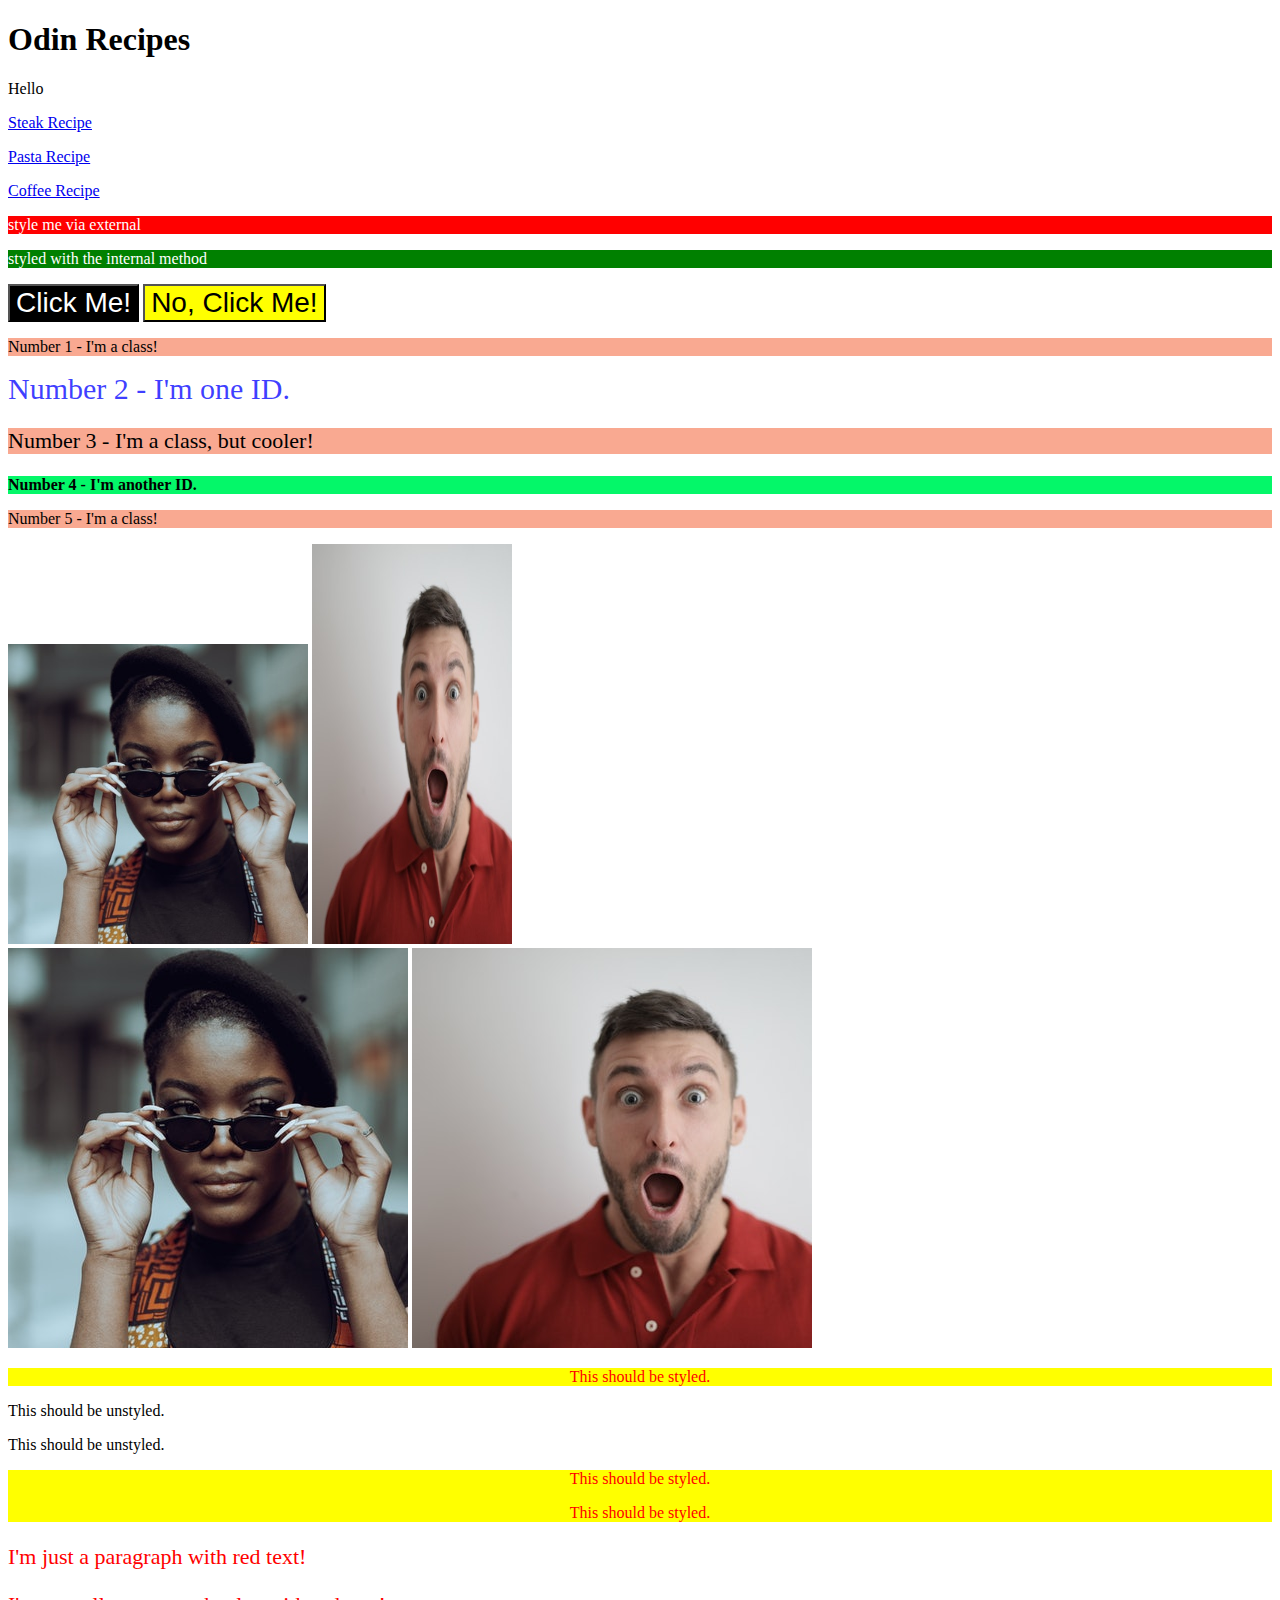
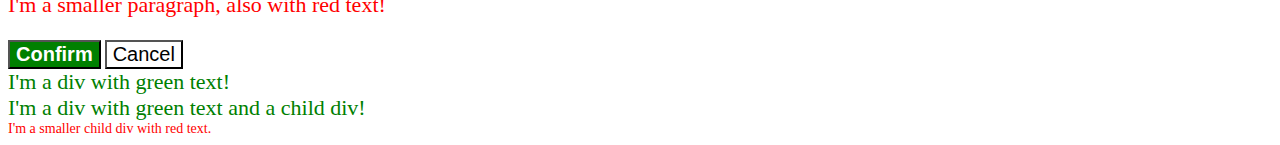
==== Odin_Recipes/index.html @ 70c1eff3 "added exercises 1.1-1.5" ====
<!DOCTYPE html>
<html lang="en">
<head>
    <meta charset="UTF-8">
    <meta http-equiv="X-UA-Compatible" content="IE=edge">
    <meta name="viewport" content="width=device-width, initial-scale=1.0">
    <title>Document</title>
    <link rel="stylesheet" href="styles.css">
    <style>
        p.internal {color: white;
        background-color: green; }
    </style>
</head>
<body>
    <h1>Odin Recipes</h1>
<p> Hello </p>
<p><a href="./Recipes/steak.html">Steak Recipe</a></p>
<p><a href="./Recipes/pasta.html">Pasta Recipe</a></p>
<p><a href="./Recipes/coffee.html">Coffee Recipe</a></p>
<div class="external-style">style me via external</div>
<p class="internal"> styled with the internal method</p>

<button class="sizes fonts">Click Me!</button>
<button class="sizes fontstwo">No, Click Me!</button>

<p class="odd">Number 1 - I'm a class!</p>
<div id="idblue">Number 2 - I'm one ID.</div>
<p class="odd cool">Number 3 - I'm a class, but cooler!</p>
<div id="idfour">Number 4 - I'm another ID.</div>
<p class="odd">Number 5 - I'm a class!</p>

 <!-- Use the classes BELOW this line -->
 <div>
    <img class="avatar proportioned" src="./pexels-katho-mutodo-8434791.jpg" alt="">
    <img class="avatar distorted" src="./pexels-andrea-piacquadio-3777931.jpg" alt="">
  </div>
  <!-- Use the classes ABOVE this line -->
  <div>
    <img class="original proportioned" src="./pexels-katho-mutodo-8434791.jpg" alt="">
    <img class="original distorted" src="./pexels-andrea-piacquadio-3777931.jpg" alt="">
  </div>

  <div class="container">
    <p class="text">This should be styled.</p>
  </div>
  <p class="text">This should be unstyled.</p>
  <p class="text">This should be unstyled.</p>
  <div class="container">
    <p class="text">This should be styled.</p>
    <p class="text">This should be styled.</p>
  </div>

  <p class="para">I'm just a paragraph with red text!</p>
  <p class="para small-para">I'm a smaller paragraph, also with red text!</p>

  <button id="confirm-button" class="button confirm">Confirm</button>
  <button id="cancel-button" class="button cancel">Cancel</button>

  <div class="text">I'm a div with green text!</div>
  <div class="text">I'm a div with green text and a child div!
    <div class="text child">I'm a smaller child div with red text.</div>
  </div>


</body>
</html>
---- Odin_Recipes/styles.css ----
/* styles.css */
.external-style{
    background-color: red;
    color: white;
}
.odd{
    color:black;
    background-color: rgba(241, 56, 0, 0.432);
}
.odd.cool{
    font-size: 22px;
}
#idblue {
    font-size: 30px;
    color: rgba(0, 0, 255, 0.76);
    background-color: white;
}
#idfour {
    background-color: rgb(4, 247, 105);
    color: black;
    font-weight: 700;
}
.fonts {
    color: white;
    background-color: black;
}

.fontstwo {
    color: black;
    background-color: yellow;
}
.sizes {
    font-family: Helvetica, "Times New Roman", sans-serif;
    font-size: 28px;
}

.avatar.proportioned {
    width: 300px;
    height: auto;
}

.avatar.distorted {
    width: 200px;
    height: 400px;
}

.container{
    color: red;
    background-color: yellow;
    text-align: center;
}

/* dsfgsdfgasdfgsdfg */

.para,
.small-para {
  color: hsl(0, 100%, 50%);
}

.small-para {
  font-size: 14px;
}

.para {
  font-size: 22px;
}

#confirm-button{
    background: green;
    color: white;
    font-weight: bold;
}

.button {
  background-color: rgb(255, 255, 255);
  color: rgb(0, 0, 0);
  font-size: 20px;
}

.text.child {
  color: red;
  font-size: 14px;
}

div.text {
  color: green;
  font-size: 22px;
}
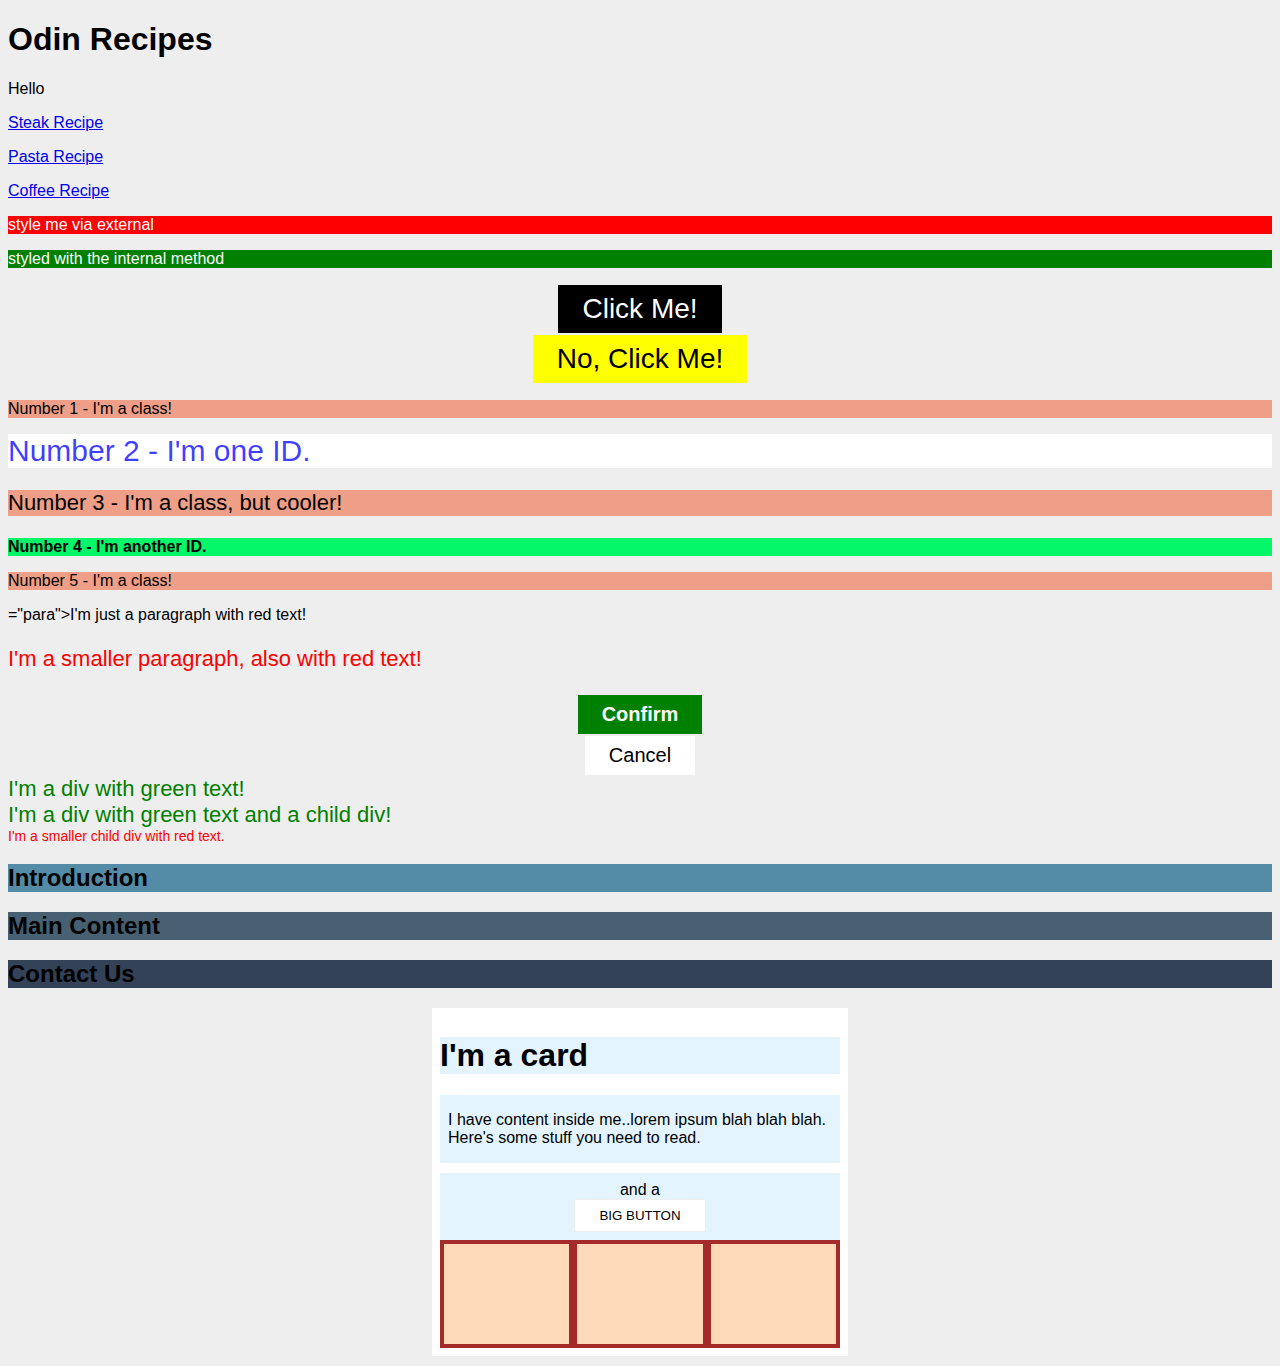
==== commit 12341347: "sdd" ====
--- a/Odin_Recipes/index.html
+++ b/Odin_Recipes/index.html
@@ -29,28 +29,16 @@
 <div id="idfour">Number 4 - I'm another ID.</div>
 <p class="odd">Number 5 - I'm a class!</p>
 
- <!-- Use the classes BELOW this line -->
- <div>
+ <!-- <div>
     <img class="avatar proportioned" src="./pexels-katho-mutodo-8434791.jpg" alt="">
     <img class="avatar distorted" src="./pexels-andrea-piacquadio-3777931.jpg" alt="">
   </div>
-  <!-- Use the classes ABOVE this line -->
   <div>
     <img class="original proportioned" src="./pexels-katho-mutodo-8434791.jpg" alt="">
     <img class="original distorted" src="./pexels-andrea-piacquadio-3777931.jpg" alt="">
-  </div>
+  </div> -->
 
-  <div class="container">
-    <p class="text">This should be styled.</p>
-  </div>
-  <p class="text">This should be unstyled.</p>
-  <p class="text">This should be unstyled.</p>
-  <div class="container">
-    <p class="text">This should be styled.</p>
-    <p class="text">This should be styled.</p>
-  </div>
-
-  <p class="para">I'm just a paragraph with red text!</p>
+  <p class -->="para">I'm just a paragraph with red text!</p>
   <p class="para small-para">I'm a smaller paragraph, also with red text!</p>
 
   <button id="confirm-button" class="button confirm">Confirm</button>
@@ -61,6 +49,29 @@
     <div class="text child">I'm a smaller child div with red text.</div>
   </div>
 
+  <div class="introduction">
+    <h2>Introduction</h2>
+ </div>
+ 
+ <div class="main-content">
+    <h2>Main Content</h2>
+ </div>
+ 
+ <div class="contact-us">
+    <h2>Contact Us</h2>
+ </div>
+
+ <div class="card">
+  <h1 class="title">I'm a card</h1>
+  <div class="content">I have content inside me..lorem ipsum blah blah blah. Here's some stuff you need to read.</div>
+  <div class="button-container">and a<button>BIG BUTTON</button>
+</div>
+
+<div class="flex-container">
+  <div class="one"></div>
+  <div class="two"></div>
+  <div class="three"></div>
+</div>
 
 </body>
 </html>--- a/Odin_Recipes/styles.css
+++ b/Odin_Recipes/styles.css
@@ -85,4 +85,68 @@
 div.text {
   color: green;
   font-size: 22px;
+}
+
+
+
+.introduction {
+  background-color: #548CA8;
+}
+
+.main-content {
+  background-color: #476072;
+}
+.contact-us {
+  background-color: #334257;
+}
+.highlight {
+  background-color: yellow;
+}
+
+body {
+  background: #eee;
+  font-family: sans-serif;
+}
+
+.card {
+  width: 400px;
+  background: #fff;
+  margin: 10px auto;
+  text-emphasis: 100px;
+  padding: 8px;
+}
+
+.title {
+  background: #e3f4ff;
+}
+
+.content {
+  background: #e3f4ff;
+  padding: 16px 8px;
+  margin: 10px auto;
+}
+
+.button-container {
+  background: #e3f4ff;
+  text-align: center;
+  padding: 8px;
+}
+button {
+  display: block;
+  background: white;
+  border: 1px solid #eee;
+  margin: 0 auto;
+  padding: 8px 24px;
+}
+
+.flex-container {
+  display: flex;
+}
+
+/* this selector selects all divs inside of .flex-container */
+.flex-container div {
+  background: peachpuff;
+  border: 4px solid brown;
+  height: 100px;
+  flex: 1;
 }